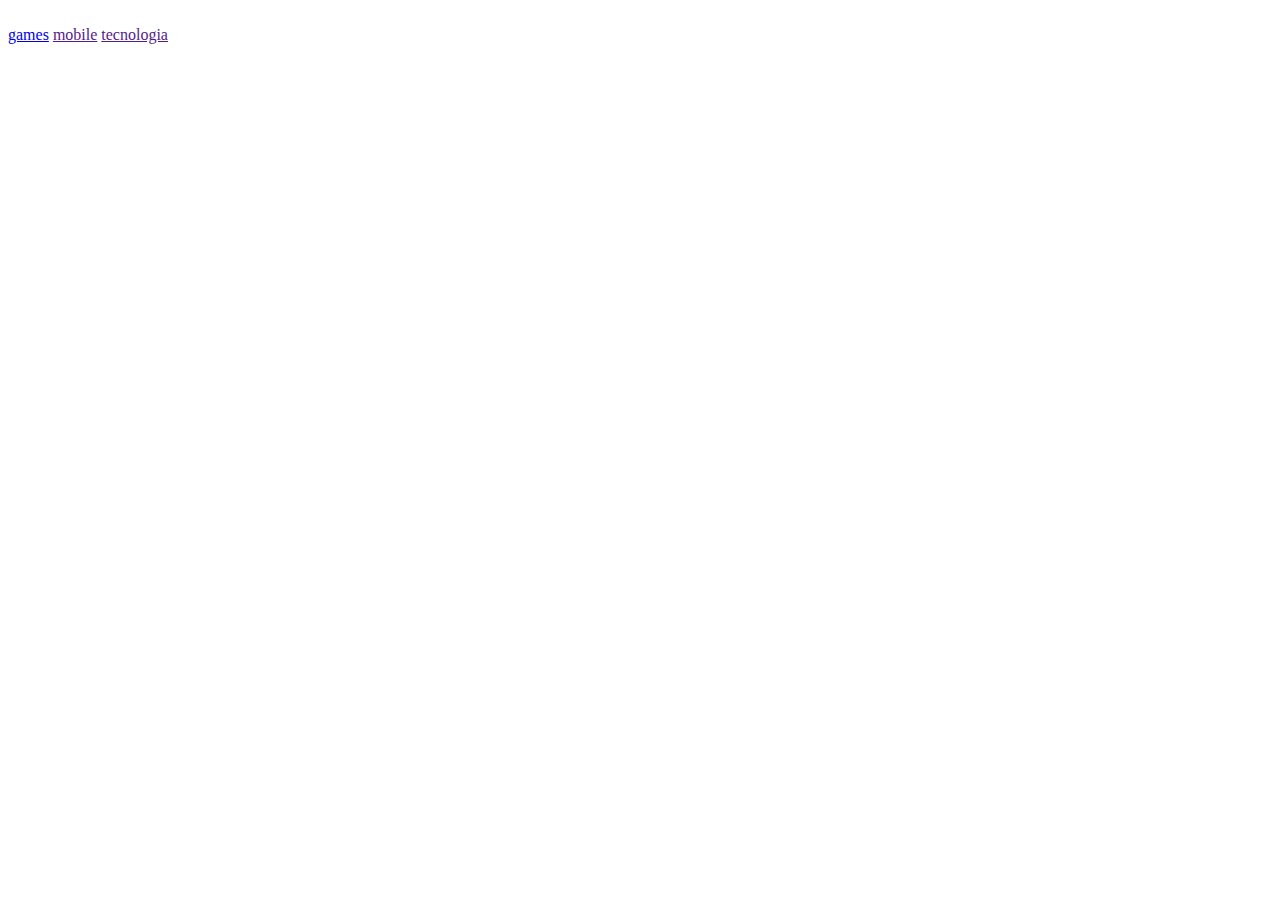
==== index.html @ 92ec2e9f "Inicializando o projeto cabeçalho HTML" ====
<!DOCTYPE html>
<html lang="pt-br">
<head>
    <meta charset="UTF-8">
    <meta http-equiv="X-UA-Compatible" content="IE=edge">
    <meta name="viewport" content="width=device-width, initial-scale=1.0">
    <link rel="stylesheet" href="./css/style.css">
    <title>home</title>
</head>
<body>
    <header class="fundo_cabecalho">
        <div class="wrap_cabecalho">
            <img src="./img/fiapLogo.jpeg" alt="" class="img_cabecalho">

            <nav class="links_cabecalho">
                <a href="./pages/games.html">games</a>
                <a href="">mobile</a>
                <a href="">tecnologia</a>
            </nav>
        </div>
    </header>
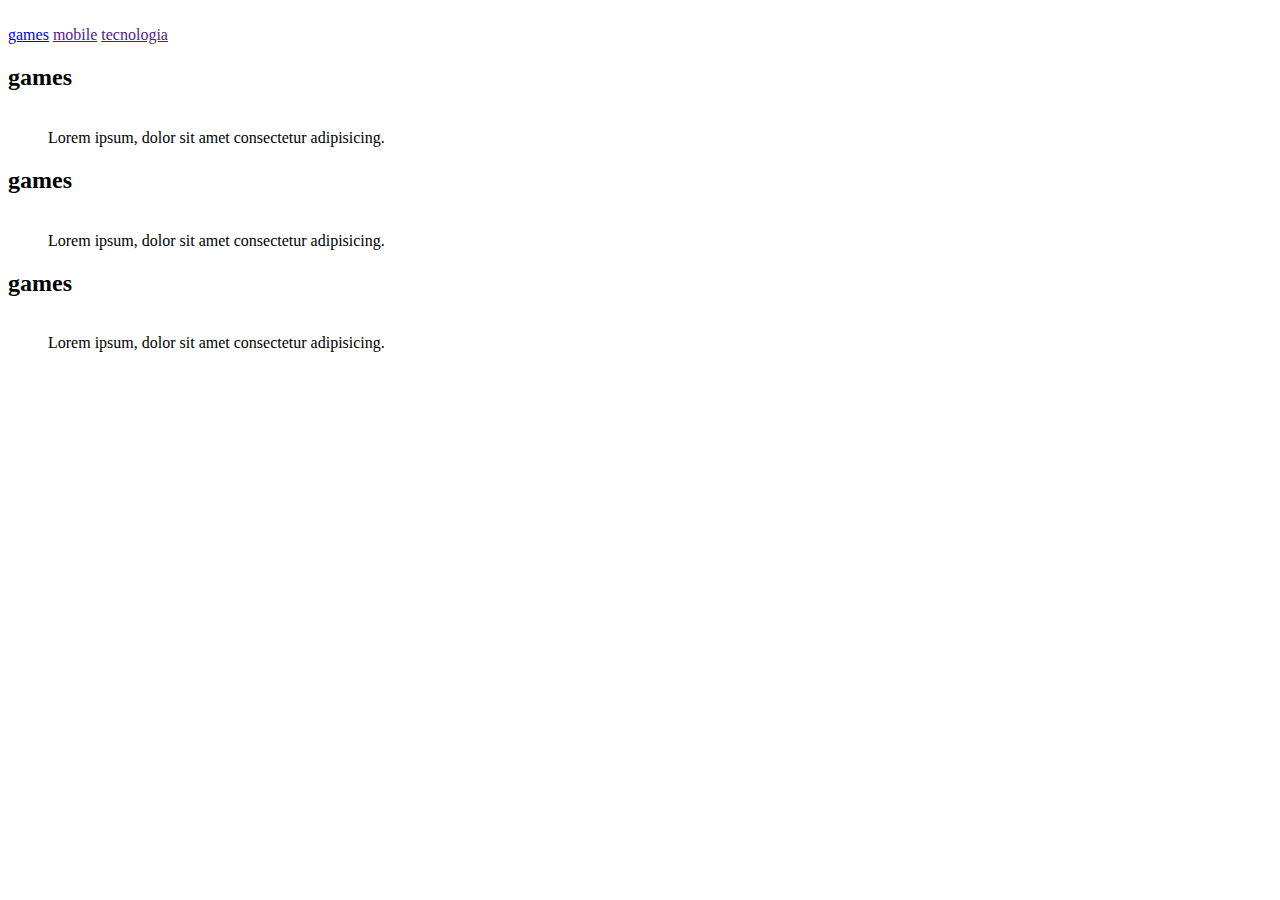
==== commit b674a2c5: "Cards feito" ====
--- a/index.html
+++ b/index.html
@@ -18,4 +18,32 @@
                 <a href="">tecnologia</a>
             </nav>
         </div>
-    </header>+    </header>
+    <main class="fundo_conteudo">
+        <section class="section_conteudo">
+            <article class="fundo_card">
+                <h2 class="titulo_card">games</h2>
+                <figure>
+                    <img src="./img/tecnologia.jpg" alt="" class="img_card">
+                    <figcaption class="legenda_img">Lorem ipsum, dolor sit amet consectetur adipisicing.</figcaption>
+                </figure>
+            </article>
+
+            <article class="fundo_card">
+                <h2 class="titulo_card">games</h2>
+                <figure>
+                    <img src="./img/tecnologia.jpg" alt="" class="img_card">
+                    <figcaption class="legenda_img">Lorem ipsum, dolor sit amet consectetur adipisicing.</figcaption>
+                </figure>
+            </article>
+
+            <article class="fundo_card">
+                <h2 class="titulo_card">games</h2>
+                <figure>
+                    <img src="./img/tecnologia.jpg" alt="" class="img_card">
+                    <figcaption class="legenda_img">Lorem ipsum, dolor sit amet consectetur adipisicing.</figcaption>
+                </figure>
+            </article>
+
+        </section>
+    </main>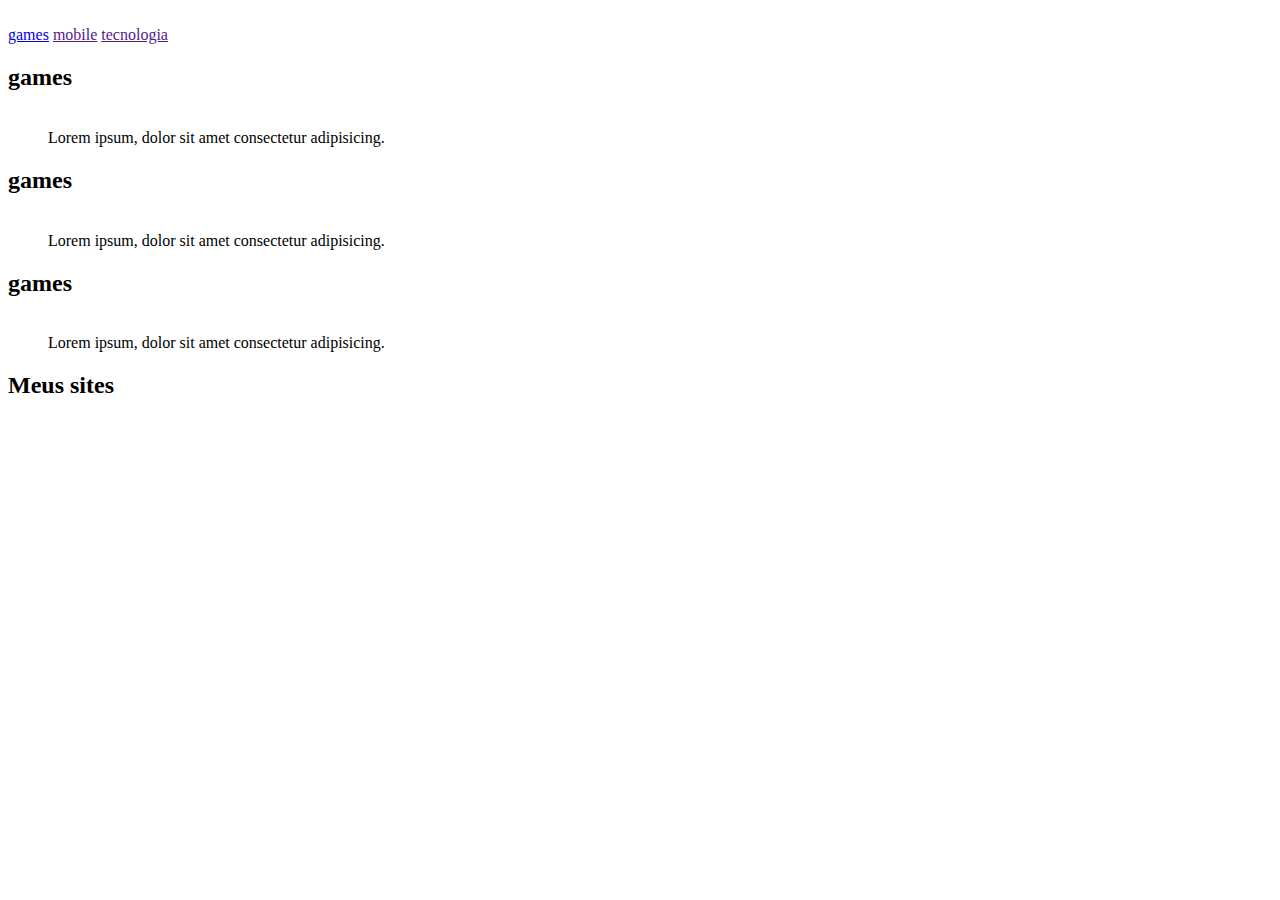
==== commit 0c93b4f8: "inicializando projeto" ====
--- a/index.html
+++ b/index.html
@@ -46,4 +46,16 @@
             </article>
 
         </section>
-    </main>+    </main>
+    <footer class="rodape">
+        <div class="wrap_rodape">
+            <h2 class="titulo_rodape">Meus sites</h2>
+            <nav>
+                <a href="https://github.com/" target="_blank"><img src="./img/github.png" alt=""></a>
+                <a href="https://github.com/"><img src="./img/github.png" alt=""></a>
+                <a href=""><img src="./img/github.png" alt=""></a>
+            </nav>
+        </div>
+    </footer>
+</body>
+</html>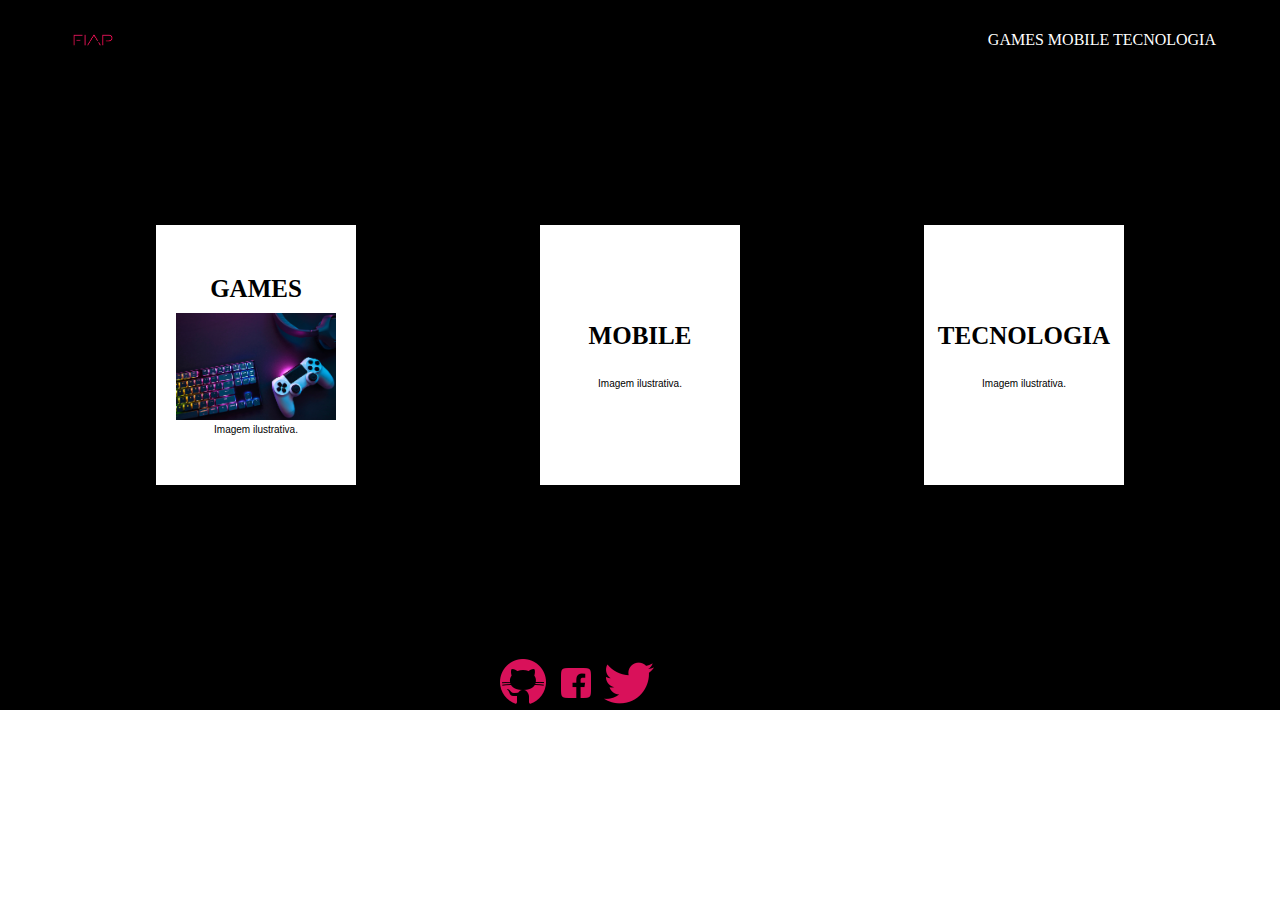
==== commit 0603aa68: "Conteudo feito" ====
--- a/index.html
+++ b/index.html
@@ -4,44 +4,44 @@
     <meta charset="UTF-8">
     <meta http-equiv="X-UA-Compatible" content="IE=edge">
     <meta name="viewport" content="width=device-width, initial-scale=1.0">
-    <link rel="stylesheet" href="./css/style.css">
+    <link rel="stylesheet" href="css/style.css">
     <title>home</title>
 </head>
 <body>
     <header class="fundo_cabecalho">
         <div class="wrap_cabecalho">
-            <img src="./img/fiapLogo.jpeg" alt="" class="img_cabecalho">
+            <img src="img/fiapLogo.jpeg" alt="" class="img_cabecalho">
 
             <nav class="links_cabecalho">
-                <a href="./pages/games.html">games</a>
-                <a href="">mobile</a>
-                <a href="">tecnologia</a>
+                <a href="pages/games.html">Games</a>
+                <a href="pages/mobile.html">Mobile</a>
+                <a href="pages/tecnologia.html">Tecnologia</a>
             </nav>
         </div>
     </header>
     <main class="fundo_conteudo">
         <section class="section_conteudo">
             <article class="fundo_card">
-                <h2 class="titulo_card">games</h2>
+                <h2 class="titulo_card">Games</h2>
                 <figure>
-                    <img src="./img/tecnologia.jpg" alt="" class="img_card">
-                    <figcaption class="legenda_img">Lorem ipsum, dolor sit amet consectetur adipisicing.</figcaption>
+                    <img src="games.jpg" alt="" class="img_card">
+                    <figcaption class="legenda_img">Imagem ilustrativa.</figcaption>
                 </figure>
             </article>
 
             <article class="fundo_card">
-                <h2 class="titulo_card">games</h2>
+                <h2 class="titulo_card">Mobile</h2>
                 <figure>
-                    <img src="./img/tecnologia.jpg" alt="" class="img_card">
-                    <figcaption class="legenda_img">Lorem ipsum, dolor sit amet consectetur adipisicing.</figcaption>
+                    <img src="img/tecnologia.jpg" alt="" class="img_card">
+                    <figcaption class="legenda_img">Imagem ilustrativa.</figcaption>
                 </figure>
             </article>
 
             <article class="fundo_card">
-                <h2 class="titulo_card">games</h2>
+                <h2 class="titulo_card">Tecnologia</h2>
                 <figure>
-                    <img src="./img/tecnologia.jpg" alt="" class="img_card">
-                    <figcaption class="legenda_img">Lorem ipsum, dolor sit amet consectetur adipisicing.</figcaption>
+                    <img src="./img/" alt="" class="img_card">
+                    <figcaption class="legenda_img">Imagem ilustrativa.</figcaption>
                 </figure>
             </article>
 
@@ -52,8 +52,8 @@
             <h2 class="titulo_rodape">Meus sites</h2>
             <nav>
                 <a href="https://github.com/" target="_blank"><img src="./img/github.png" alt=""></a>
-                <a href="https://github.com/"><img src="./img/github.png" alt=""></a>
-                <a href=""><img src="./img/github.png" alt=""></a>
+                <a href="https://pt-br.facebook.com/"><img src="./img/facebook (1).png" alt=""></a>
+                <a href="https://twitter.com/"><img src="img/twitter (1).png" alt=""></a>
             </nav>
         </div>
     </footer>
--- a/css/style.css
+++ b/css/style.css
@@ -0,0 +1,92 @@
+* {
+    margin: 0;
+    padding: 0;
+    box-sizing: border-box;
+}
+
+.fundo_cabecalho{
+    width: 100%;
+    height: 80px;
+    background-color:#000;
+    display: flex;
+    justify-content: center;
+    align-items: center;
+}
+
+.wrap_cabecalho{
+    width: 90%;
+    height: 100%;
+    display: flex;
+    justify-content: space-between;
+    align-items: center;
+}
+
+.img_cabecalho{
+    width: 5%;
+}
+
+.links_cabecalho > a{
+    text-decoration: none;
+    text-transform: uppercase;
+    color: white;
+
+}  
+
+.fundo_conteudo{
+    width: 100%;
+    height: 550px;
+    background-color: #000;
+    display: flex;
+    justify-content: center;
+    align-items: center;
+}
+
+.section_conteudo{
+    width: 90%;
+    height: 100%;
+    display: flex;
+    justify-content: space-around;
+    align-items: center;
+}
+
+.fundo_card{
+    width: 200px;
+    height: 260px;
+    background-color: white;
+    display: flex;
+    flex-direction: column;
+    justify-content: center;
+    text-align: center;
+}
+
+.titulo_card{
+    text-transform: uppercase;
+    color: black;
+    font-size: 25px;
+    padding-bottom: 10px;
+}
+
+.img_card{
+    width: 80%;
+}
+
+.legenda_img{
+    font-size: 10px;
+    color: black;
+    font-family:Arial, Helvetica, sans-serif ;
+}
+
+.rodape{
+    background-color: #000;
+    width: 100%;
+    height: 80px;
+}
+
+.wrap_rodape{
+    width: 90%;
+    height: 100%;
+    display: flex;
+    flex-direction: column;
+    justify-content: center;
+    align-items: center;
+}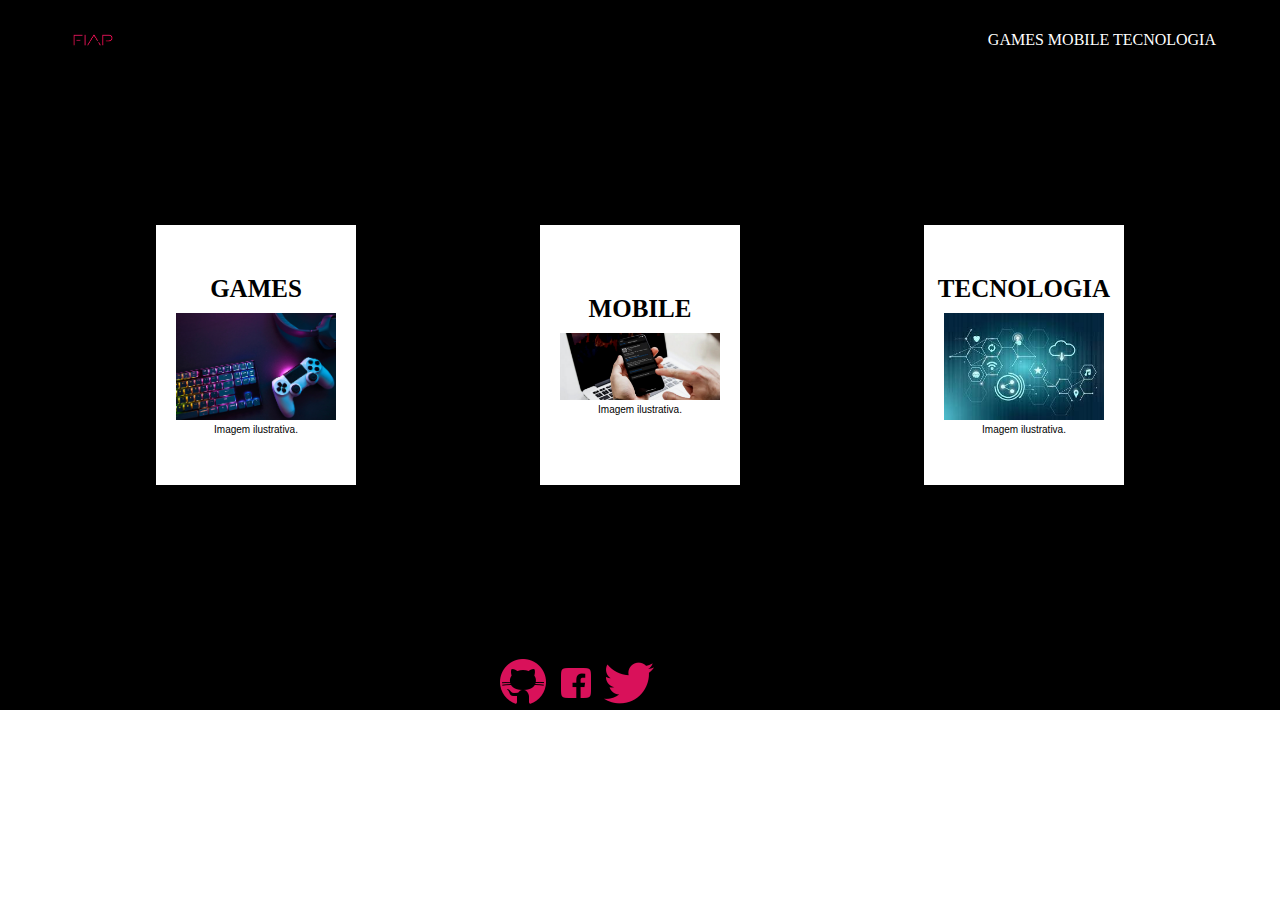
==== commit 514a3aee: "tecnologia feito" ====
--- a/index.html
+++ b/index.html
@@ -32,7 +32,7 @@
             <article class="fundo_card">
                 <h2 class="titulo_card">Mobile</h2>
                 <figure>
-                    <img src="img/tecnologia.jpg" alt="" class="img_card">
+                    <img src="img/Linguagens-Programacao-Para-Aplicativos-1.png" alt="" class="img_card">
                     <figcaption class="legenda_img">Imagem ilustrativa.</figcaption>
                 </figure>
             </article>
@@ -40,7 +40,7 @@
             <article class="fundo_card">
                 <h2 class="titulo_card">Tecnologia</h2>
                 <figure>
-                    <img src="./img/" alt="" class="img_card">
+                    <img src="./img/transferir.jpg" alt="" class="img_card">
                     <figcaption class="legenda_img">Imagem ilustrativa.</figcaption>
                 </figure>
             </article>
